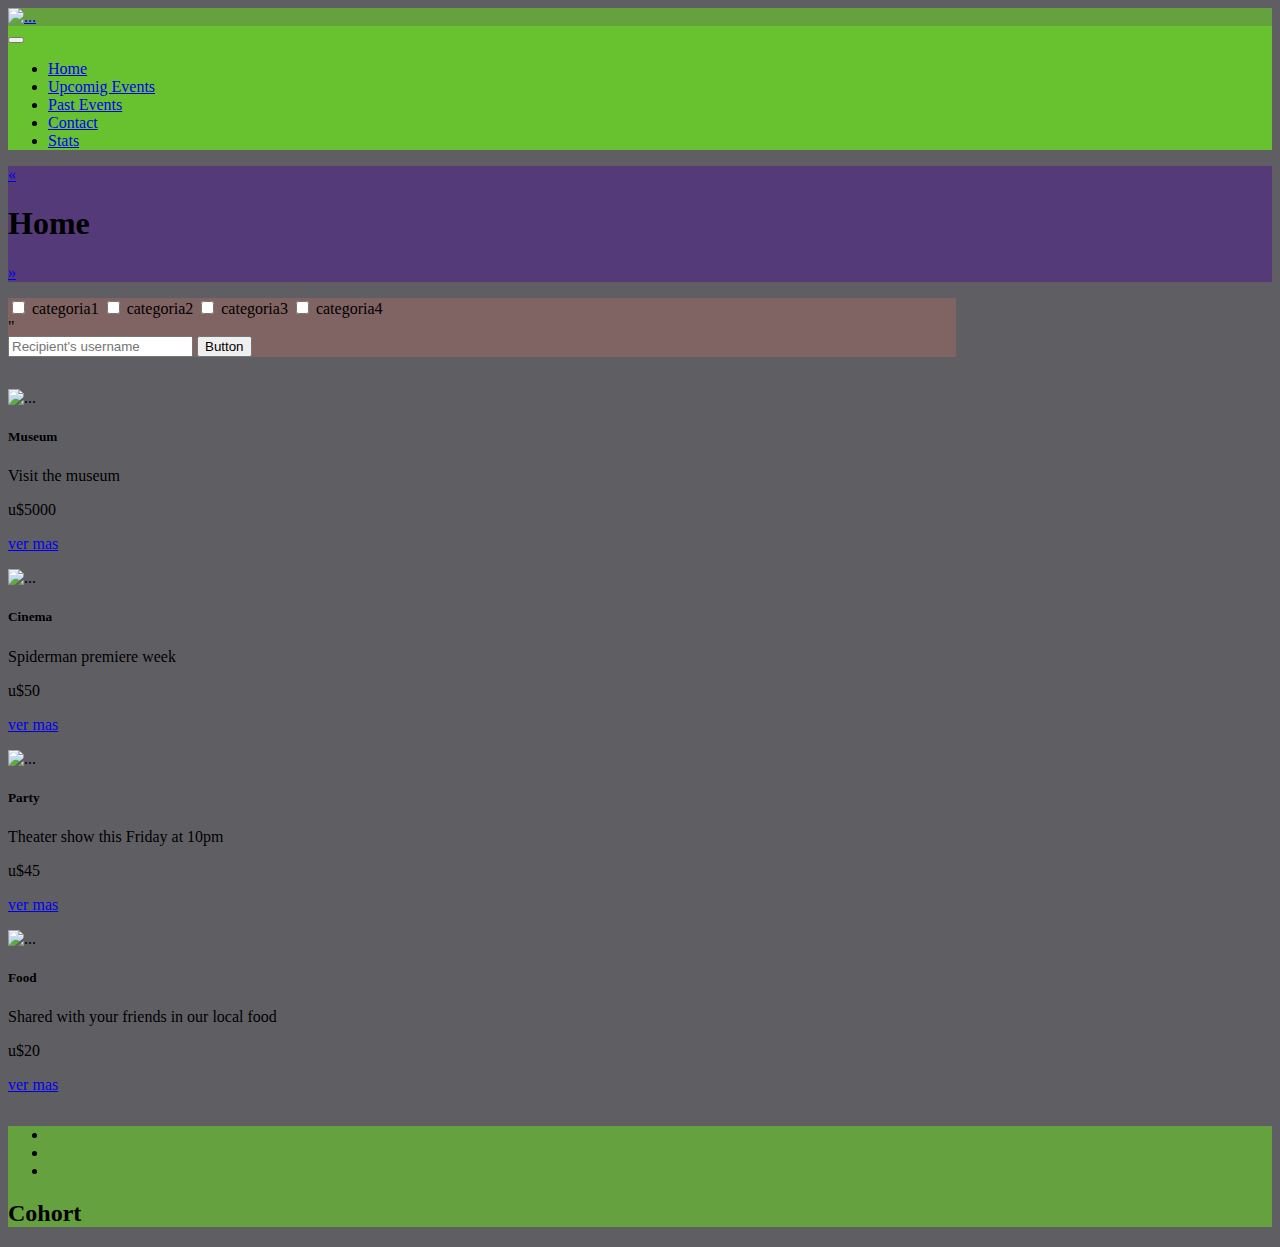
==== index.html @ 4059480c "colocado todo el contenido,ajustar colores,testear media responsive" ====
<!DOCTYPE html>
<html lang="en">

<head>
    <meta charset="UTF-8" />
    <meta http-equiv="X-UA-Compatible" content="IE=edge" />
    <meta name="viewport" content="width=device-width, initial-scale=1.0" />
    <link href="https://cdn.jsdelivr.net/npm/bootstrap@5.3.0-alpha1/dist/css/bootstrap.min.css" rel="stylesheet"
        integrity="sha384-GLhlTQ8iRABdZLl6O3oVMWSktQOp6b7In1Zl3/Jr59b6EGGoI1aFkw7cmDA6j6gD" crossorigin="anonymous" />
    <link rel="stylesheet" href="./assets/style/style.css" />
    <title>Document</title>
</head>

<body>
    <header class="header-container d-flex justify-content-between">

        <a class="navbar-brand m-5" href="#">
            <img src="./assets/images/Logo Amazing Events.png" alt="..." height="36">
        </a>

        <nav class="navbar navbar-expand-lg bg-body-tertiary m-5 ">
            <div class="container-fluid">


                <button class="navbar-toggler" type="button" data-bs-toggle="collapse" data-bs-target="#navbarNav"
                    aria-controls="navbarNav" aria-expanded="false" aria-label="Toggle navigation">
                    <span class="navbar-toggler-icon"></span>
                </button>
                <div class="collapse navbar-collapse" id="navbarNav">
                    <ul class="navbar-nav">
                        <li class="nav-item mx-3">
                            <a class="nav-link active" aria-current="page" href="#">Home</a>
                        </li>
                        <li class="nav-item mx-3">
                            <a class="nav-link" href="./upcoming.html">Upcomig Events</a>
                        </li>
                        <li class="nav-item mx-3">
                            <a class="nav-link" href="./past.html">Past Events</a>
                        </li>
                        <li class="nav-item mx-3">
                            <a class="nav-link" href="./contact.html">Contact</a>
                        </li>
                        <li class="nav-item mx-3">
                            <a class="nav-link" href="./stats.html">Stats</a>
                        </li>
                    </ul>
                </div>
            </div>
        </nav>
    </header>

    <main class="main-container">

        <nav class="d-flex justify-content-between m-4">
            <a class="h1 text-primary text-decoration-none mx-5" href="./stats.html">&laquo</a>
            <h1>Home</h1>
            <a class="h1 text-primary text-decoration-none mx-5" href="./upcoming.html">&raquo</a>
        </nav>

        <div class="container categories d-flex justify-content-between h-25 w-75 justify-content-center">

            <div class="form-group">

                <input class="form-check-input" type="checkbox" value="" id="flexCheckDefault">
                <label class="form-check-label mx-2" for="flexCheckDefault">categoria1</label>
                <input class="form-check-input" type="checkbox" value="" id="flexCheckDefault">
                <label class="form-check-label mx-2" for="flexCheckDefault">categoria2</label>
                <input class="form-check-input" type="checkbox" value="" id="flexCheckDefault">
                <label class="form-check-label mx-2" for="flexCheckDefault">categoria3</label>
                <input class="form-check-input" type="checkbox" value="" id="flexCheckDefault">
                <label class="form-check-label mx-2" for="flexCheckDefault">categoria4</label>
            </div>
            "

            <div class="input-group w-25">
                <input type="text" class="form-control" placeholder="Recipient's username"
                    aria-label="Recipient's username" aria-describedby="button-addon2">
                <button class="btn btn-outline-warning" type="button" id="button-addon2">Button</button>
            </div>
        </div>

        <div class="container">
            <div class="card-group justify-content-evenly">
                <div class="row p-4">
                    <div class="card text-center" style="width: 18rem">
                        <img src="./assets/images/Museum_Tour.jpg" class="card-img-top" alt="..." />
                        <div class="card-body">
                            <h5 class="">Museum</h5>
                            <p class="card-text">Visit the museum</p>
                            <div class="price d-flex justify-content-between">
                                <p class="card-text">u$5000</p>
                                <a href="#" class="btn btn-primary">ver mas</a>
                            </div>
                        </div>
                    </div>
                </div>
                <div class="row p-4">
                    <div class="card text-center" style="width: 18rem">
                        <img src="./assets/images/Cinema.jpg" class="card-img-top" alt="..." />
                        <div class="card-body">
                            <h5 class="">Cinema</h5>
                            <p class="card-text">
                                Spiderman premiere week</p>
                            <div class="price d-flex justify-content-between">
                                <p class="card-text">u$50</p>
                                <a href="#" class="btn btn-primary">ver mas</a>
                            </div>
                        </div>
                    </div>
                </div>
                <div class="row p-4">
                    <div class="card text-center" style="width: 18rem">
                        <img src="./assets/images/Costume_Party.jpg" class="card-img-top" alt="..." />
                        <div class="card-body">
                            <h5 class="">Party</h5>
                            <p class="card-text">Theater show this Friday at 10pm</p>
                            <div class="price d-flex justify-content-between">
                                <p class="card-text">u$45</p>
                                <a href="#" class="btn btn-primary">ver mas</a>
                            </div>
                        </div>
                    </div>
                </div>
                <div class="row p-4">
                    <div class="card text-center" style="width: 18rem">
                        <img src="./assets/images/Food_Fair.jpg" class="card-img-top" alt="..." />
                        <div class="card-body">
                            <h5 class="">Food</h5>
                            <p class="card-text">Shared with your friends in our local food</p>
                            <div class="price d-flex justify-content-between">
                                <p class="card-text">u$20</p>
                                <a href="#" class="btn btn-primary">ver mas</a>
                            </div>
                        </div>
                    </div>
                </div>
            </div>
        </div>

    </main>
    <footer class="social-net d-flex justify-content-between">
        <ul class="nav justify-content ms-5">
            <li class="nav-item">
                <a class="nav-link" href="#"><img class="w-50" src="./assets/images/instagram_108043.png" alt="" /></a>
            </li>
            <li class="nav-item">
                <a class="nav-link" href="#"><img class="w-50" src="./assets/images/facebook_108044.png" alt="" /></a>
            </li>
            <li class="nav-item">
                <a class="nav-link" href="#"><img class="w-50"
                        src="./assets/images/whatsapp_social_media_icon_127369.png" alt="" /></a>
            </li>
        </ul>
        <h2 class="me-5">Cohort</h2>
    </footer>
    <script src="./assets/js/main.js"></script>
    <script src="https://cdn.jsdelivr.net/npm/bootstrap@5.3.0-alpha1/dist/js/bootstrap.bundle.min.js"
        integrity="sha384-w76AqPfDkMBDXo30jS1Sgez6pr3x5MlQ1ZAGC+nuZB+EYdgRZgiwxhTBTkF7CXvN" crossorigin="anonymous">
    </script>
</body>

</html>
---- assets/style/style.css ----
:root{
    --bg-color-header-footer: rgba(108, 223, 31, 0.521);
    --bg-color-card: blue;
    --bg-color_nav: rgb(85, 58, 121);
    --bg-color-table: rgb(197, 61, 61);
    --bg-color-form:blue;
    --bg-color-body:rgb(95, 95, 99);
    --bg-color-categories:rgb(128, 99, 99);
}
.container{
margin-top: 1rem;
width: 75%;
justify-content: center;
align-items: center;
height: auto;
}
header{
}
.event__card{
    width: 43.75rem;
    height: 15.625rem;
    background-color: var(--bg-color-card);
    
}
.card-img-top{
    padding-top: 1rem;
    
}
.card{
    min-width: 330px;
}
.form-contact{
    background-color: var(--bg-color-form);
    padding: 2rem;
    border-radius: 1rem;
    height: 23rem;

}
.form-contact__item{
    margin-top: 1rem;
}

.table-responsive{
    margin: 5rem auto;
    background-color: var(--bg-color-table);
}
footer ,header ,.navbar{
    background-color: var(--bg-color-header-footer);
}
footer{
    margin-top: 2rem;
}
nav{
    background-color: var(--bg-color_nav);
}
.categories{
    background-color: var(--bg-color-categories);
}

body{
    background-color: var(--bg-color-body);
}
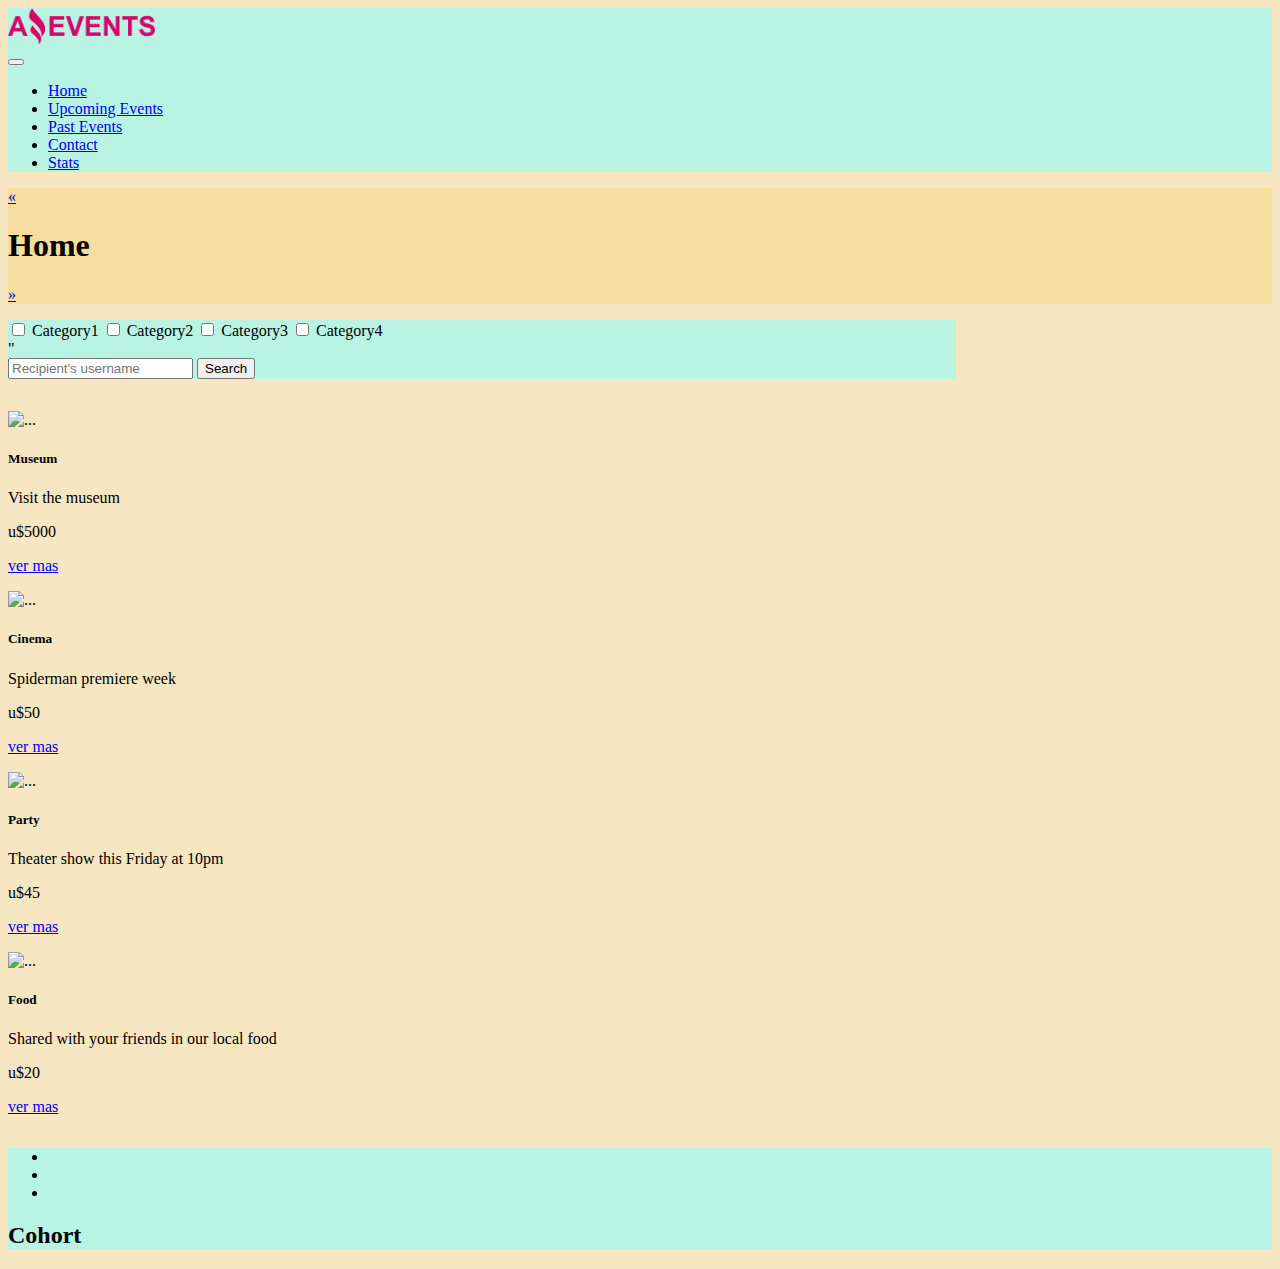
==== commit a1e8486c: "preparacion final para entrega ultimos detalles" ====
--- a/index.html
+++ b/index.html
@@ -8,17 +8,19 @@
     <link href="https://cdn.jsdelivr.net/npm/bootstrap@5.3.0-alpha1/dist/css/bootstrap.min.css" rel="stylesheet"
         integrity="sha384-GLhlTQ8iRABdZLl6O3oVMWSktQOp6b7In1Zl3/Jr59b6EGGoI1aFkw7cmDA6j6gD" crossorigin="anonymous" />
     <link rel="stylesheet" href="./assets/style/style.css" />
-    <title>Document</title>
+    <link rel="icon" type="image/x-icon" href="./assets/images/Logo_Amazing_Events.png" />
+    <title>Amazing</title>
 </head>
 
 <body>
     <header class="header-container d-flex justify-content-between">
 
         <a class="navbar-brand m-5" href="#">
-            <img src="./assets/images/Logo Amazing Events.png" alt="..." height="36">
+            
+<img src="./assets/images/Logo_Amazing_Events.png" alt="..." height="36">
         </a>
 
-        <nav class="navbar navbar-expand-lg bg-body-tertiary m-5 ">
+        <nav class="navbar navbar-expand-lg  m-3 ">
             <div class="container-fluid">
 
 
@@ -32,7 +34,7 @@
                             <a class="nav-link active" aria-current="page" href="#">Home</a>
                         </li>
                         <li class="nav-item mx-3">
-                            <a class="nav-link" href="./upcoming.html">Upcomig Events</a>
+                            <a class="nav-link" href="./upcoming.html">Upcoming Events</a>
                         </li>
                         <li class="nav-item mx-3">
                             <a class="nav-link" href="./past.html">Past Events</a>
@@ -62,20 +64,20 @@
             <div class="form-group">
 
                 <input class="form-check-input" type="checkbox" value="" id="flexCheckDefault">
-                <label class="form-check-label mx-2" for="flexCheckDefault">categoria1</label>
+                <label class="form-check-label mx-2" for="flexCheckDefault">Category1</label>
                 <input class="form-check-input" type="checkbox" value="" id="flexCheckDefault">
-                <label class="form-check-label mx-2" for="flexCheckDefault">categoria2</label>
+                <label class="form-check-label mx-2" for="flexCheckDefault">Category2</label>
                 <input class="form-check-input" type="checkbox" value="" id="flexCheckDefault">
-                <label class="form-check-label mx-2" for="flexCheckDefault">categoria3</label>
+                <label class="form-check-label mx-2" for="flexCheckDefault">Category3</label>
                 <input class="form-check-input" type="checkbox" value="" id="flexCheckDefault">
-                <label class="form-check-label mx-2" for="flexCheckDefault">categoria4</label>
+                <label class="form-check-label mx-2" for="flexCheckDefault">Category4</label>
             </div>
             "
 
             <div class="input-group w-25">
                 <input type="text" class="form-control" placeholder="Recipient's username"
                     aria-label="Recipient's username" aria-describedby="button-addon2">
-                <button class="btn btn-outline-warning" type="button" id="button-addon2">Button</button>
+                <button class="btn " type="button" id="button-addon2">Search</button>
             </div>
         </div>
 
--- a/assets/style/style.css
+++ b/assets/style/style.css
@@ -1,11 +1,11 @@
 :root{
-    --bg-color-header-footer: rgba(108, 223, 31, 0.521);
-    --bg-color-card: blue;
-    --bg-color_nav: rgb(85, 58, 121);
-    --bg-color-table: rgb(197, 61, 61);
-    --bg-color-form:blue;
-    --bg-color-body:rgb(95, 95, 99);
-    --bg-color-categories:rgb(128, 99, 99);
+    --bg-color-header-footer:rgb(185, 243, 228) ;
+    --bg-color-card:rgb(234, 143, 234);
+    --bg-color_nav:rgba(250, 201, 87, 0.322);
+    --bg-color-table: rgb(185, 243, 228);
+    --bg-color-form:rgb(234, 143, 234);
+    --bg-color-body:rgb(246, 230, 194);
+    --bg-color-categories:rgb(185, 243, 228);
 }
 .container{
 margin-top: 1rem;
@@ -14,8 +14,7 @@
 align-items: center;
 height: auto;
 }
-header{
-}
+
 .event__card{
     width: 43.75rem;
     height: 15.625rem;
@@ -59,4 +58,4 @@
 
 body{
     background-color: var(--bg-color-body);
-}+}
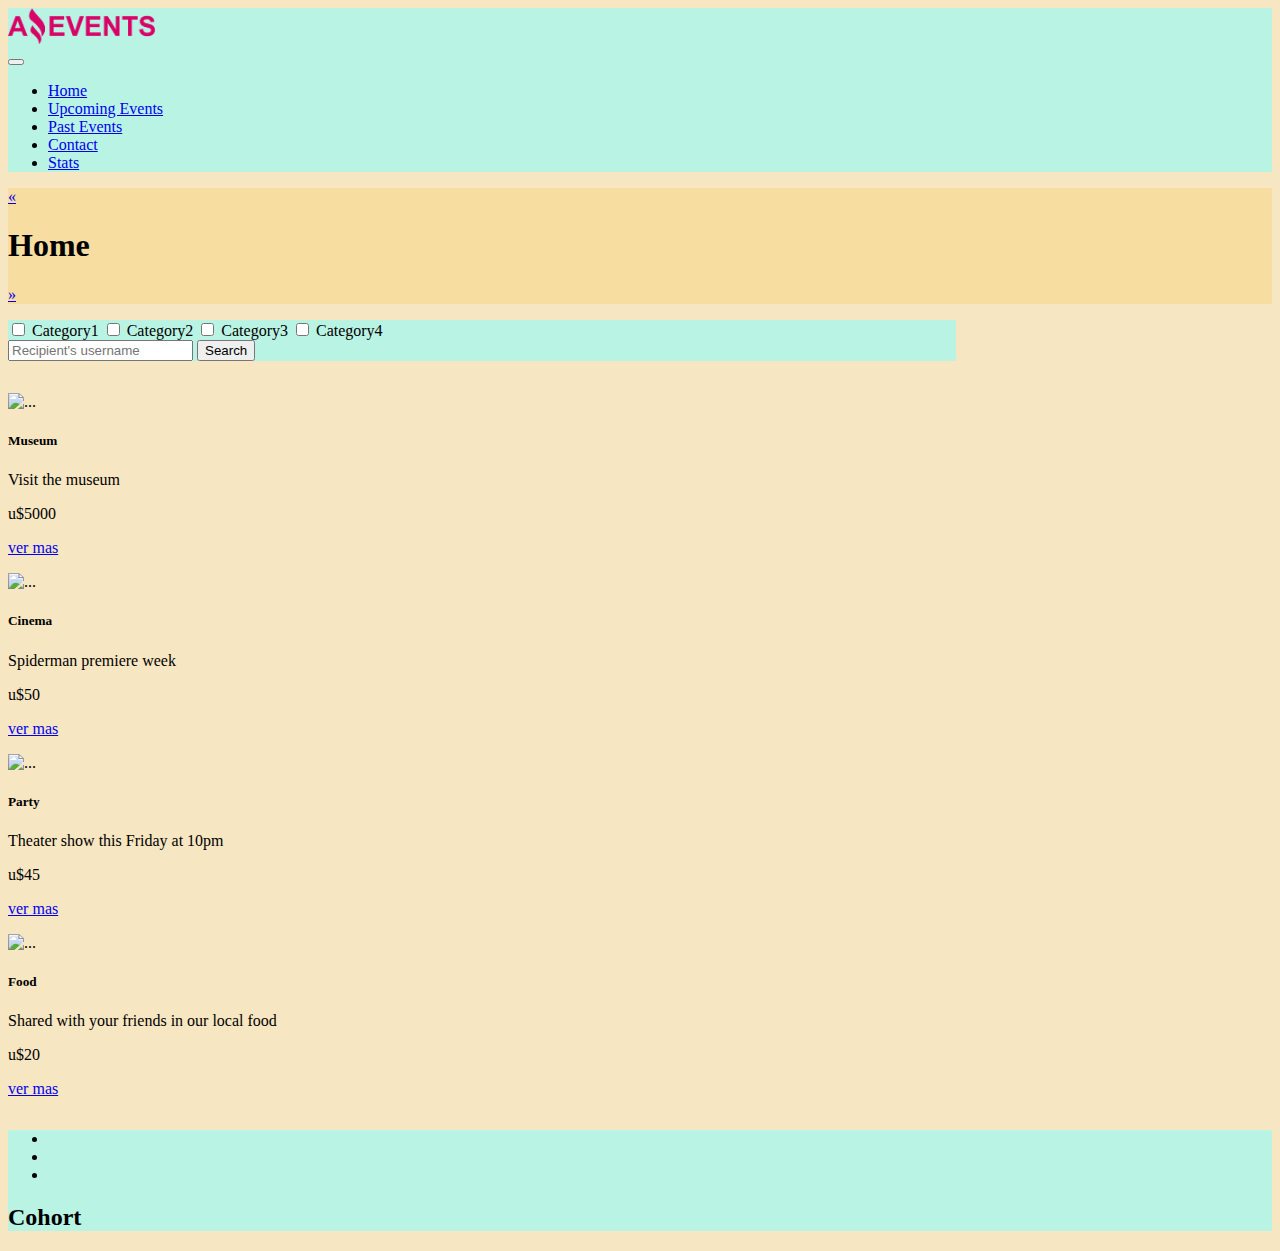
==== commit 750fc8b6: "trabajo terminado" ====
--- a/index.html
+++ b/index.html
@@ -2,28 +2,24 @@
 <html lang="en">
 
 <head>
-    <meta charset="UTF-8" />
-    <meta http-equiv="X-UA-Compatible" content="IE=edge" />
-    <meta name="viewport" content="width=device-width, initial-scale=1.0" />
+    <meta charset="UTF-8">
+    <meta http-equiv="X-UA-Compatible" content="IE=edge">
+    <meta name="viewport" content="width=device-width, initial-scale=1.0">
     <link href="https://cdn.jsdelivr.net/npm/bootstrap@5.3.0-alpha1/dist/css/bootstrap.min.css" rel="stylesheet"
-        integrity="sha384-GLhlTQ8iRABdZLl6O3oVMWSktQOp6b7In1Zl3/Jr59b6EGGoI1aFkw7cmDA6j6gD" crossorigin="anonymous" />
-    <link rel="stylesheet" href="./assets/style/style.css" />
-    <link rel="icon" type="image/x-icon" href="./assets/images/Logo_Amazing_Events.png" />
+        integrity="sha384-GLhlTQ8iRABdZLl6O3oVMWSktQOp6b7In1Zl3/Jr59b6EGGoI1aFkw7cmDA6j6gD" crossorigin="anonymous">
+    <link rel="stylesheet" href="./assets/style/style.css">
+    <link rel="icon" type="image/x-icon" href="./assets/images/Logo_Amazing_Events.png">
     <title>Amazing</title>
 </head>
 
 <body>
     <header class="header-container d-flex justify-content-between">
-
         <a class="navbar-brand m-5" href="#">
-            
-<img src="./assets/images/Logo_Amazing_Events.png" alt="..." height="36">
+            <img src="./assets/images/Logo_Amazing_Events.png" alt="..." height="36">
         </a>
 
-        <nav class="navbar navbar-expand-lg  m-3 ">
+        <nav class="navbar navbar-expand-lg m-3">
             <div class="container-fluid">
-
-
                 <button class="navbar-toggler" type="button" data-bs-toggle="collapse" data-bs-target="#navbarNav"
                     aria-controls="navbarNav" aria-expanded="false" aria-label="Toggle navigation">
                     <span class="navbar-toggler-icon"></span>
@@ -52,40 +48,39 @@
     </header>
 
     <main class="main-container">
-
         <nav class="d-flex justify-content-between m-4">
             <a class="h1 text-primary text-decoration-none mx-5" href="./stats.html">&laquo</a>
             <h1>Home</h1>
             <a class="h1 text-primary text-decoration-none mx-5" href="./upcoming.html">&raquo</a>
         </nav>
+        <div class="container categories d-flex justify-content-between h-25">
+            <div class="form-group">
+                <input class="form-check-input" type="checkbox" value="" id="category1">
+                <label class="form-check-label mx-2" for="category1">Category1</label>
+                <input class="form-check-input" type="checkbox" value="" id="category2">
+                <label class="form-check-label mx-2" for="category2">Category2</label>
+                <input class="form-check-input" type="checkbox" value="" id="category3">
+                <label class="form-check-label mx-2" for="category3">Category3</label>
+                <input class="form-check-input" type="checkbox" value="" id="category4">
+                <label class="form-check-label mx-2" for="category4">Category4</label>
 
-        <div class="container categories d-flex justify-content-between h-25 w-75 justify-content-center">
+            </div>
 
-            <div class="form-group">
 
-                <input class="form-check-input" type="checkbox" value="" id="flexCheckDefault">
-                <label class="form-check-label mx-2" for="flexCheckDefault">Category1</label>
-                <input class="form-check-input" type="checkbox" value="" id="flexCheckDefault">
-                <label class="form-check-label mx-2" for="flexCheckDefault">Category2</label>
-                <input class="form-check-input" type="checkbox" value="" id="flexCheckDefault">
-                <label class="form-check-label mx-2" for="flexCheckDefault">Category3</label>
-                <input class="form-check-input" type="checkbox" value="" id="flexCheckDefault">
-                <label class="form-check-label mx-2" for="flexCheckDefault">Category4</label>
-            </div>
-            "
 
             <div class="input-group w-25">
                 <input type="text" class="form-control" placeholder="Recipient's username"
                     aria-label="Recipient's username" aria-describedby="button-addon2">
-                <button class="btn " type="button" id="button-addon2">Search</button>
+                <button class="btn" type="button" id="button-addon2">Search</button>
             </div>
         </div>
+
 
         <div class="container">
             <div class="card-group justify-content-evenly">
                 <div class="row p-4">
                     <div class="card text-center" style="width: 18rem">
-                        <img src="./assets/images/Museum_Tour.jpg" class="card-img-top" alt="..." />
+                        <img src="./assets/images/Museum_Tour.jpg" class="card-img-top" alt="...">
                         <div class="card-body">
                             <h5 class="">Museum</h5>
                             <p class="card-text">Visit the museum</p>
@@ -98,11 +93,10 @@
                 </div>
                 <div class="row p-4">
                     <div class="card text-center" style="width: 18rem">
-                        <img src="./assets/images/Cinema.jpg" class="card-img-top" alt="..." />
+                        <img src="./assets/images/Cinema.jpg" class="card-img-top" alt="...">
                         <div class="card-body">
                             <h5 class="">Cinema</h5>
-                            <p class="card-text">
-                                Spiderman premiere week</p>
+                            <p class="card-text">Spiderman premiere week</p>
                             <div class="price d-flex justify-content-between">
                                 <p class="card-text">u$50</p>
                                 <a href="#" class="btn btn-primary">ver mas</a>
@@ -112,7 +106,7 @@
                 </div>
                 <div class="row p-4">
                     <div class="card text-center" style="width: 18rem">
-                        <img src="./assets/images/Costume_Party.jpg" class="card-img-top" alt="..." />
+                        <img src="./assets/images/Costume_Party.jpg" class="card-img-top" alt="...">
                         <div class="card-body">
                             <h5 class="">Party</h5>
                             <p class="card-text">Theater show this Friday at 10pm</p>
@@ -125,10 +119,12 @@
                 </div>
                 <div class="row p-4">
                     <div class="card text-center" style="width: 18rem">
-                        <img src="./assets/images/Food_Fair.jpg" class="card-img-top" alt="..." />
+                        <img src="./assets/images/Food_Fair.jpg" class="card-img-top" alt="...">
                         <div class="card-body">
                             <h5 class="">Food</h5>
-                            <p class="card-text">Shared with your friends in our local food</p>
+                            <p class="card-text">
+                                Shared with your friends in our local food
+                            </p>
                             <div class="price d-flex justify-content-between">
                                 <p class="card-text">u$20</p>
                                 <a href="#" class="btn btn-primary">ver mas</a>
@@ -138,19 +134,18 @@
                 </div>
             </div>
         </div>
-
     </main>
     <footer class="social-net d-flex justify-content-between">
         <ul class="nav justify-content ms-5">
             <li class="nav-item">
-                <a class="nav-link" href="#"><img class="w-50" src="./assets/images/instagram_108043.png" alt="" /></a>
+                <a class="nav-link" href="#"><img class="w-50" src="./assets/images/instagram_108043.png" alt=""></a>
             </li>
             <li class="nav-item">
-                <a class="nav-link" href="#"><img class="w-50" src="./assets/images/facebook_108044.png" alt="" /></a>
+                <a class="nav-link" href="#"><img class="w-50" src="./assets/images/facebook_108044.png" alt=""></a>
             </li>
             <li class="nav-item">
-                <a class="nav-link" href="#"><img class="w-50"
-                        src="./assets/images/whatsapp_social_media_icon_127369.png" alt="" /></a>
+                <a class="nav-link" href="#">
+                    <img class="w-50" src="./assets/images/whatsapp_social_media_icon_127369.png" alt=""></a>
             </li>
         </ul>
         <h2 class="me-5">Cohort</h2>
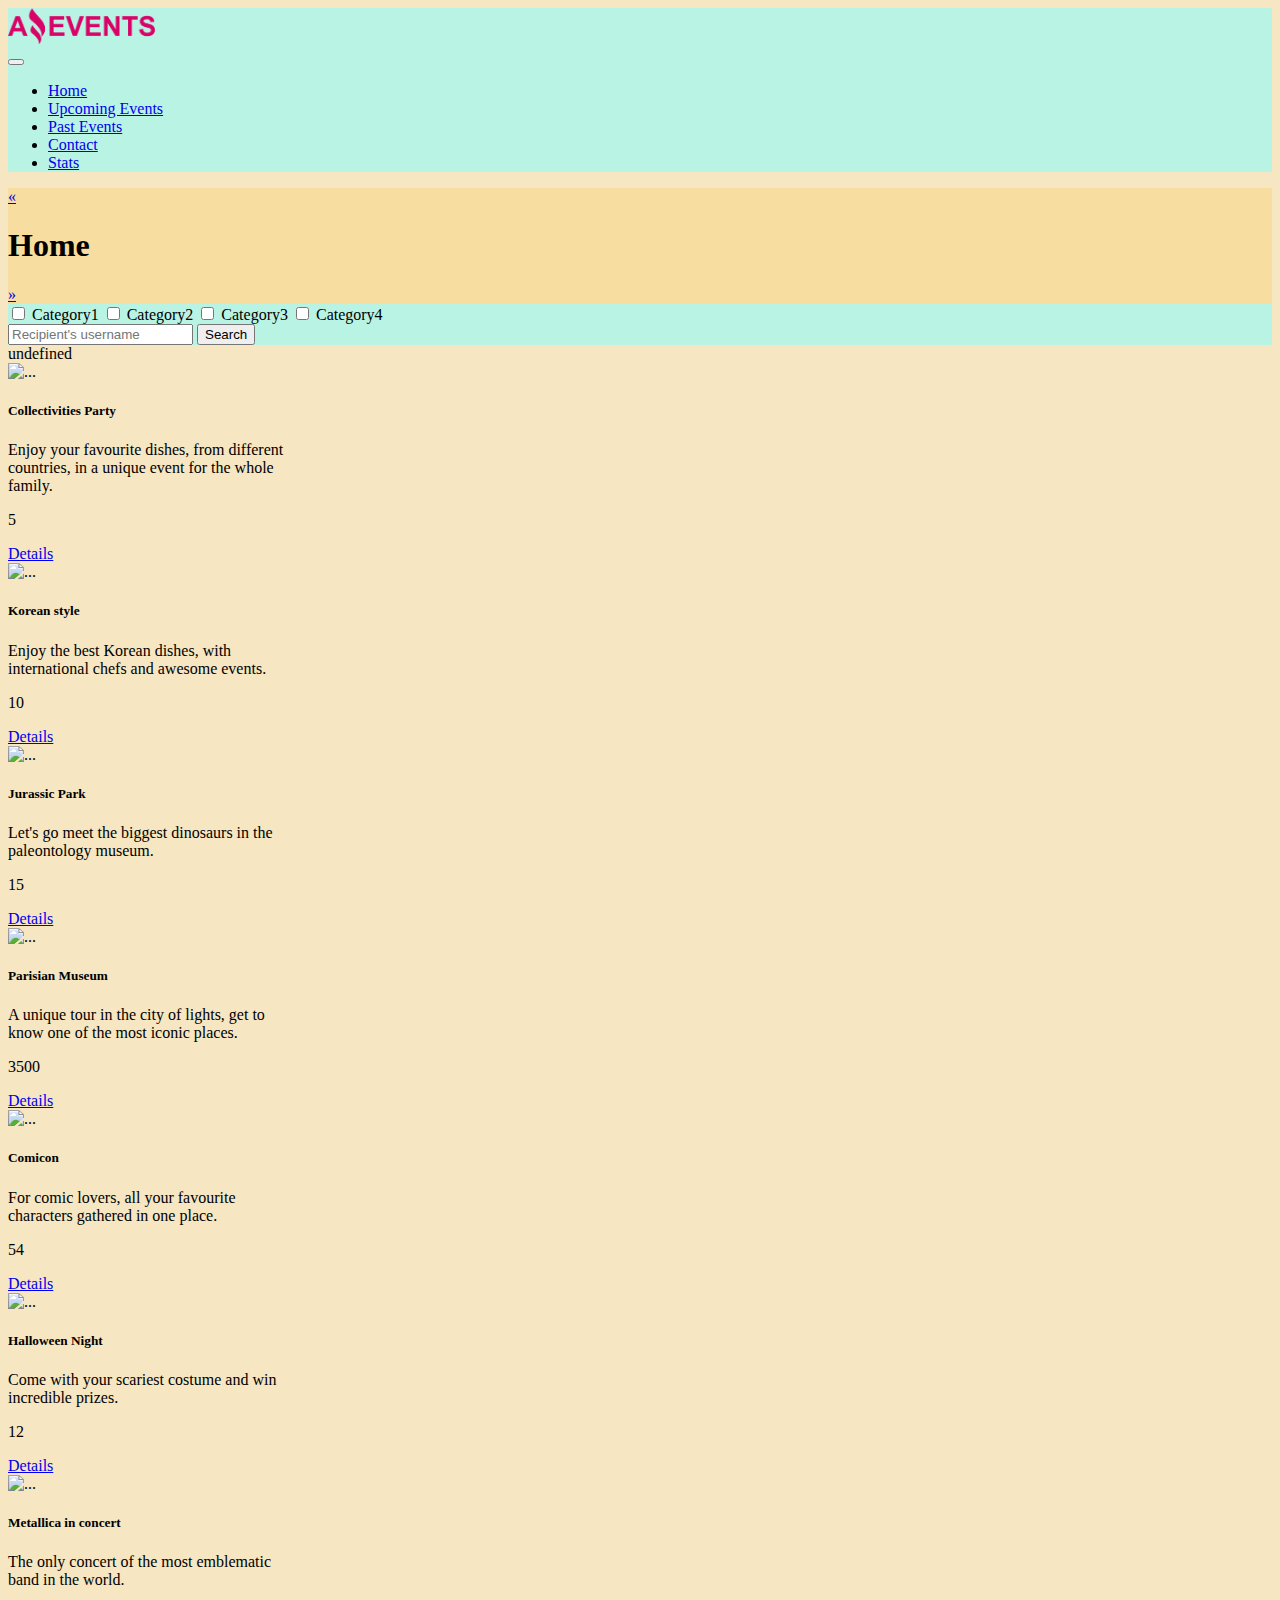
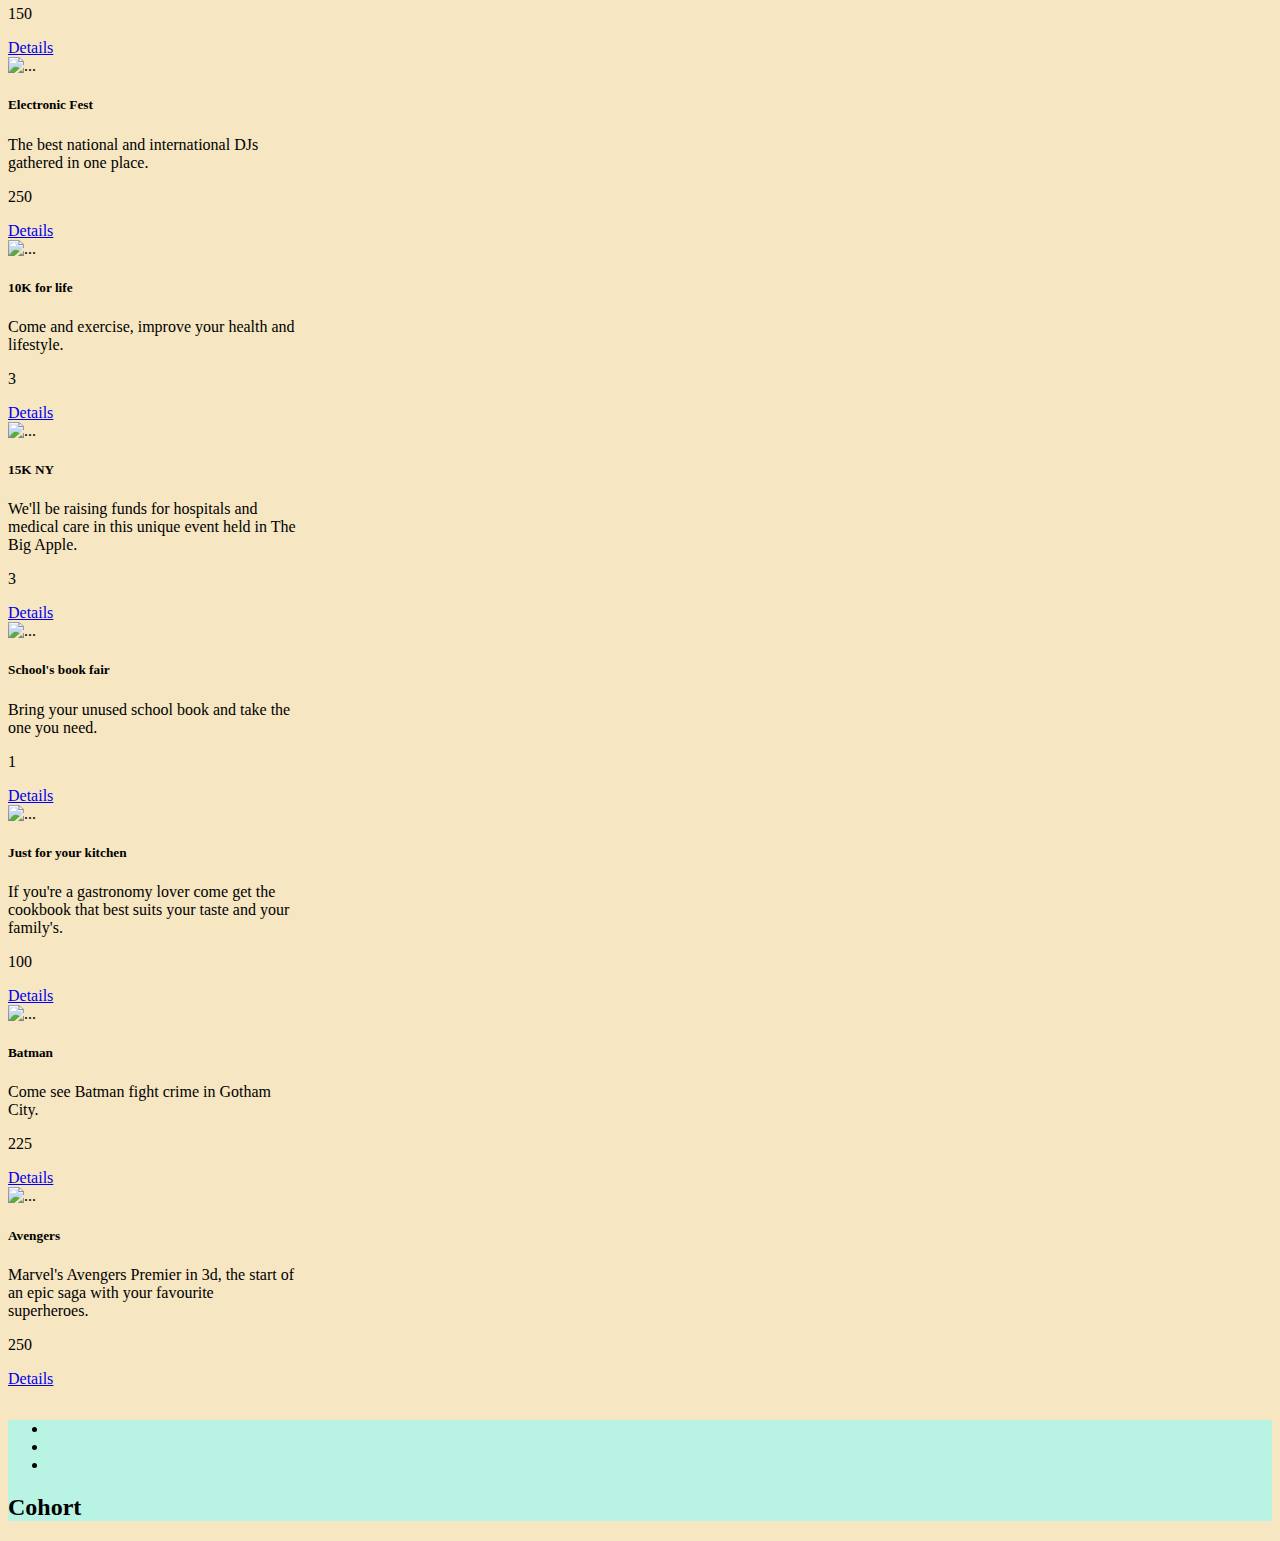
==== commit 47ce7b80: "Merge pull request #6 from stellamibarra/development" ====
--- a/index.html
+++ b/index.html
@@ -1,159 +1,165 @@
 <!DOCTYPE html>
 <html lang="en">
+  <head>
+    <meta charset="UTF-8" />
+    <meta http-equiv="X-UA-Compatible" content="IE=edge" />
+    <meta name="viewport" content="width=device-width, initial-scale=1.0" />
+    <link
+      href="https://cdn.jsdelivr.net/npm/bootstrap@5.3.0-alpha1/dist/css/bootstrap.min.css"
+      rel="stylesheet"
+      integrity="sha384-GLhlTQ8iRABdZLl6O3oVMWSktQOp6b7In1Zl3/Jr59b6EGGoI1aFkw7cmDA6j6gD"
+      crossorigin="anonymous"
+    />
+    <link rel="stylesheet" href="./assets/style/style.css" />
+    <link
+      rel="icon"
+      type="image/x-icon"
+      href="./assets/images/Logo_Amazing_Events.png"
+    />
+    <title>Amazing</title>
+  </head>
 
-<head>
-    <meta charset="UTF-8">
-    <meta http-equiv="X-UA-Compatible" content="IE=edge">
-    <meta name="viewport" content="width=device-width, initial-scale=1.0">
-    <link href="https://cdn.jsdelivr.net/npm/bootstrap@5.3.0-alpha1/dist/css/bootstrap.min.css" rel="stylesheet"
-        integrity="sha384-GLhlTQ8iRABdZLl6O3oVMWSktQOp6b7In1Zl3/Jr59b6EGGoI1aFkw7cmDA6j6gD" crossorigin="anonymous">
-    <link rel="stylesheet" href="./assets/style/style.css">
-    <link rel="icon" type="image/x-icon" href="./assets/images/Logo_Amazing_Events.png">
-    <title>Amazing</title>
-</head>
+  <body>
+    <header class="header-container d-flex justify-content-between">
+      <a class="navbar-brand m-5" href="#">
+        <img
+          src="./assets/images/Logo_Amazing_Events.png"
+          alt="..."
+          height="36"
+        />
+      </a>
 
-<body>
-    <header class="header-container d-flex justify-content-between">
-        <a class="navbar-brand m-5" href="#">
-            <img src="./assets/images/Logo_Amazing_Events.png" alt="..." height="36">
-        </a>
-
-        <nav class="navbar navbar-expand-lg m-3">
-            <div class="container-fluid">
-                <button class="navbar-toggler" type="button" data-bs-toggle="collapse" data-bs-target="#navbarNav"
-                    aria-controls="navbarNav" aria-expanded="false" aria-label="Toggle navigation">
-                    <span class="navbar-toggler-icon"></span>
-                </button>
-                <div class="collapse navbar-collapse" id="navbarNav">
-                    <ul class="navbar-nav">
-                        <li class="nav-item mx-3">
-                            <a class="nav-link active" aria-current="page" href="#">Home</a>
-                        </li>
-                        <li class="nav-item mx-3">
-                            <a class="nav-link" href="./upcoming.html">Upcoming Events</a>
-                        </li>
-                        <li class="nav-item mx-3">
-                            <a class="nav-link" href="./past.html">Past Events</a>
-                        </li>
-                        <li class="nav-item mx-3">
-                            <a class="nav-link" href="./contact.html">Contact</a>
-                        </li>
-                        <li class="nav-item mx-3">
-                            <a class="nav-link" href="./stats.html">Stats</a>
-                        </li>
-                    </ul>
-                </div>
-            </div>
-        </nav>
+      <nav class="navbar navbar-expand-lg m-3">
+        <div class="container-fluid">
+          <button
+            class="navbar-toggler"
+            type="button"
+            data-bs-toggle="collapse"
+            data-bs-target="#navbarNav"
+            aria-controls="navbarNav"
+            aria-expanded="false"
+            aria-label="Toggle navigation"
+          >
+            <span class="navbar-toggler-icon"></span>
+          </button>
+          <div class="collapse navbar-collapse" id="navbarNav">
+            <ul class="navbar-nav">
+              <li class="nav-item mx-3">
+                <a class="nav-link active" aria-current="page" href="#">Home</a>
+              </li>
+              <li class="nav-item mx-3">
+                <a class="nav-link" href="./upcoming.html">Upcoming Events</a>
+              </li>
+              <li class="nav-item mx-3">
+                <a class="nav-link" href="./past.html">Past Events</a>
+              </li>
+              <li class="nav-item mx-3">
+                <a class="nav-link" href="./contact.html">Contact</a>
+              </li>
+              <li class="nav-item mx-3">
+                <a class="nav-link" href="./stats.html">Stats</a>
+              </li>
+            </ul>
+          </div>
+        </div>
+      </nav>
     </header>
 
     <main class="main-container">
-        <nav class="d-flex justify-content-between m-4">
-            <a class="h1 text-primary text-decoration-none mx-5" href="./stats.html">&laquo</a>
-            <h1>Home</h1>
-            <a class="h1 text-primary text-decoration-none mx-5" href="./upcoming.html">&raquo</a>
-        </nav>
-        <div class="container categories d-flex justify-content-between h-25">
-            <div class="form-group">
-                <input class="form-check-input" type="checkbox" value="" id="category1">
-                <label class="form-check-label mx-2" for="category1">Category1</label>
-                <input class="form-check-input" type="checkbox" value="" id="category2">
-                <label class="form-check-label mx-2" for="category2">Category2</label>
-                <input class="form-check-input" type="checkbox" value="" id="category3">
-                <label class="form-check-label mx-2" for="category3">Category3</label>
-                <input class="form-check-input" type="checkbox" value="" id="category4">
-                <label class="form-check-label mx-2" for="category4">Category4</label>
-
-            </div>
-
-
-
-            <div class="input-group w-25">
-                <input type="text" class="form-control" placeholder="Recipient's username"
-                    aria-label="Recipient's username" aria-describedby="button-addon2">
-                <button class="btn" type="button" id="button-addon2">Search</button>
-            </div>
+      <nav class="d-flex justify-content-between m-4">
+        <a class="h1 text-primary text-decoration-none mx-5" href="./stats.html"
+          >&laquo</a
+        >
+        <h1>Home</h1>
+        <a
+          class="h1 text-primary text-decoration-none mx-5"
+          href="./upcoming.html"
+          >&raquo</a
+        >
+      </nav>
+      <div class="container categories d-flex justify-content-between h-25">
+        <div class="form-group">
+          <input
+            class="form-check-input"
+            type="checkbox"
+            value=""
+            id="category1"
+          />
+          <label class="form-check-label mx-2" for="category1">Category1</label>
+          <input
+            class="form-check-input"
+            type="checkbox"
+            value=""
+            id="category2"
+          />
+          <label class="form-check-label mx-2" for="category2">Category2</label>
+          <input
+            class="form-check-input"
+            type="checkbox"
+            value=""
+            id="category3"
+          />
+          <label class="form-check-label mx-2" for="category3">Category3</label>
+          <input
+            class="form-check-input"
+            type="checkbox"
+            value=""
+            id="category4"
+          />
+          <label class="form-check-label mx-2" for="category4">Category4</label>
         </div>
 
+        <div class="input-group w-25">
+          <input
+            type="text"
+            class="form-control"
+            placeholder="Recipient's username"
+            aria-label="Recipient's username"
+            aria-describedby="button-addon2"
+          />
+          <button class="btn" type="button" id="button-addon2">Search</button>
+        </div>
+      </div>
 
-        <div class="container">
-            <div class="card-group justify-content-evenly">
-                <div class="row p-4">
-                    <div class="card text-center" style="width: 18rem">
-                        <img src="./assets/images/Museum_Tour.jpg" class="card-img-top" alt="...">
-                        <div class="card-body">
-                            <h5 class="">Museum</h5>
-                            <p class="card-text">Visit the museum</p>
-                            <div class="price d-flex justify-content-between">
-                                <p class="card-text">u$5000</p>
-                                <a href="#" class="btn btn-primary">ver mas</a>
-                            </div>
-                        </div>
-                    </div>
-                </div>
-                <div class="row p-4">
-                    <div class="card text-center" style="width: 18rem">
-                        <img src="./assets/images/Cinema.jpg" class="card-img-top" alt="...">
-                        <div class="card-body">
-                            <h5 class="">Cinema</h5>
-                            <p class="card-text">Spiderman premiere week</p>
-                            <div class="price d-flex justify-content-between">
-                                <p class="card-text">u$50</p>
-                                <a href="#" class="btn btn-primary">ver mas</a>
-                            </div>
-                        </div>
-                    </div>
-                </div>
-                <div class="row p-4">
-                    <div class="card text-center" style="width: 18rem">
-                        <img src="./assets/images/Costume_Party.jpg" class="card-img-top" alt="...">
-                        <div class="card-body">
-                            <h5 class="">Party</h5>
-                            <p class="card-text">Theater show this Friday at 10pm</p>
-                            <div class="price d-flex justify-content-between">
-                                <p class="card-text">u$45</p>
-                                <a href="#" class="btn btn-primary">ver mas</a>
-                            </div>
-                        </div>
-                    </div>
-                </div>
-                <div class="row p-4">
-                    <div class="card text-center" style="width: 18rem">
-                        <img src="./assets/images/Food_Fair.jpg" class="card-img-top" alt="...">
-                        <div class="card-body">
-                            <h5 class="">Food</h5>
-                            <p class="card-text">
-                                Shared with your friends in our local food
-                            </p>
-                            <div class="price d-flex justify-content-between">
-                                <p class="card-text">u$20</p>
-                                <a href="#" class="btn btn-primary">ver mas</a>
-                            </div>
-                        </div>
-                    </div>
-                </div>
-            </div>
+      <div class="container">
+        <div class="card-group justify-content-center" id="card">
+          
+        
         </div>
+      </div>
     </main>
     <footer class="social-net d-flex justify-content-between">
-        <ul class="nav justify-content ms-5">
-            <li class="nav-item">
-                <a class="nav-link" href="#"><img class="w-50" src="./assets/images/instagram_108043.png" alt=""></a>
-            </li>
-            <li class="nav-item">
-                <a class="nav-link" href="#"><img class="w-50" src="./assets/images/facebook_108044.png" alt=""></a>
-            </li>
-            <li class="nav-item">
-                <a class="nav-link" href="#">
-                    <img class="w-50" src="./assets/images/whatsapp_social_media_icon_127369.png" alt=""></a>
-            </li>
-        </ul>
-        <h2 class="me-5">Cohort</h2>
+      <ul class="nav ms-5">
+        <li class="nav-item">
+          <a class="nav-link" href="#"
+            ><img
+              class="w-50"
+              src="./assets/images/instagram_108043.png"
+              alt=""
+          /></a>
+        </li>
+        <li class="nav-item">
+          <a class="nav-link" href="#"
+            ><img class="w-50" src="./assets/images/facebook_108044.png" alt=""
+          /></a>
+        </li>
+        <li class="nav-item">
+          <a class="nav-link" href="#">
+            <img
+              class="w-50"
+              src="./assets/images/whatsapp_social_media_icon_127369.png"
+              alt=""
+          /></a>
+        </li>
+      </ul>
+      <h2 class="me-5">Cohort</h2>
     </footer>
     <script src="./assets/js/main.js"></script>
-    <script src="https://cdn.jsdelivr.net/npm/bootstrap@5.3.0-alpha1/dist/js/bootstrap.bundle.min.js"
-        integrity="sha384-w76AqPfDkMBDXo30jS1Sgez6pr3x5MlQ1ZAGC+nuZB+EYdgRZgiwxhTBTkF7CXvN" crossorigin="anonymous">
-    </script>
-</body>
-
-</html>+    <script src="./assets/js/data.js"></script>
+    <script
+      src="https://cdn.jsdelivr.net/npm/bootstrap@5.3.0-alpha1/dist/js/bootstrap.bundle.min.js"
+      integrity="sha384-w76AqPfDkMBDXo30jS1Sgez6pr3x5MlQ1ZAGC+nuZB+EYdgRZgiwxhTBTkF7CXvN"
+      crossorigin="anonymous"
+    ></script>
+  </body>
+</html>
--- a/assets/style/style.css
+++ b/assets/style/style.css
@@ -1,61 +1,89 @@
-:root{
-    --bg-color-header-footer:rgb(185, 243, 228) ;
-    --bg-color-card:rgb(234, 143, 234);
-    --bg-color_nav:rgba(250, 201, 87, 0.322);
-    --bg-color-table: rgb(185, 243, 228);
-    --bg-color-form:rgb(234, 143, 234);
-    --bg-color-body:rgb(246, 230, 194);
-    --bg-color-categories:rgb(185, 243, 228);
+:root {
+  box-sizing: border-box;
+  margin: 0;
+  padding: 0;
+  --bg-color-header-footer: rgb(185, 243, 228);
+  --bg-color-card: rgb(234, 143, 234);
+  --bg-color_nav: rgba(250, 201, 87, 0.322);
+  --bg-color-table: rgb(185, 243, 228);
+  --bg-color-form: rgb(234, 143, 234);
+  --bg-color-body: rgb(246, 230, 194);
+  --bg-color-categories: rgb(185, 243, 228);
 }
-.container{
-margin-top: 1rem;
-width: 75%;
-justify-content: center;
-align-items: center;
-height: auto;
+.container {
 }
 
-.event__card{
-    width: 43.75rem;
-    height: 15.625rem;
-    background-color: var(--bg-color-card);
-    
+.event__card {
+  width: 43.75rem;
+  height: 15.625rem;
+  background-color: var(--bg-color-card);
 }
-.card-img-top{
-    padding-top: 1rem;
-    
+.card-img-top {
 }
-.card{
-    min-width: 330px;
+.card {
 }
-.form-contact{
-    background-color: var(--bg-color-form);
-    padding: 2rem;
-    border-radius: 1rem;
-    height: 23rem;
-
+.form-contact {
+  background-color: var(--bg-color-form);
+  padding: 2rem;
+  border-radius: 1rem;
+  height: 23rem;
 }
-.form-contact__item{
-    margin-top: 1rem;
+.form-contact__item {
+  margin-top: 1rem;
 }
 
-.table-responsive{
-    margin: 5rem auto;
-    background-color: var(--bg-color-table);
+.table-responsive {
+  margin: 5rem auto;
+  background-color: var(--bg-color-table);
 }
-footer ,header ,.navbar{
-    background-color: var(--bg-color-header-footer);
+footer,
+header,
+.navbar {
+  background-color: var(--bg-color-header-footer);
 }
-footer{
-    margin-top: 2rem;
+footer {
+  margin-top: 2rem;
 }
-nav{
-    background-color: var(--bg-color_nav);
+nav {
+  background-color: var(--bg-color_nav);
 }
-.categories{
-    background-color: var(--bg-color-categories);
+.categories {
+  background-color: var(--bg-color-categories);
 }
 
-body{
-    background-color: var(--bg-color-body);
+body {
+  background-color: var(--bg-color-body);
 }
+
+/* Desktop First i.e Larger to Smaller Devices */
+/* XX-Large devices (larger desktops) */
+/* No media query since the xxl breakpoint has no upper bound on its width */
+/* X-Large devices (large desktops, less than 1400px) */
+@media (max-width: 1399.98px) {
+}
+/* Large devices (desktops, less than 1200px) */
+@media (max-width: 1199.98px) {
+}
+/* Medium devices (tablets, less than 992px) */
+@media (max-width: 991.98px) {
+}
+/* Small devices (landscape phones, less than 768px) */
+@media (max-width: 767.98px) {
+  ul {
+    width: 25%;
+  }
+
+  body > footer > ul {
+    /* flex-direction: row !important;
+    flex-wrap: nowrap !important; */
+  }
+  body > footer > ul > li {
+    /* background-color: bisque; */
+  }
+  body > footer > ul > li > a > img {
+   
+  }
+}
+/* X-Small devices (portrait phones, less than 576px) */
+@media (max-width: 575.98px) {
+}
